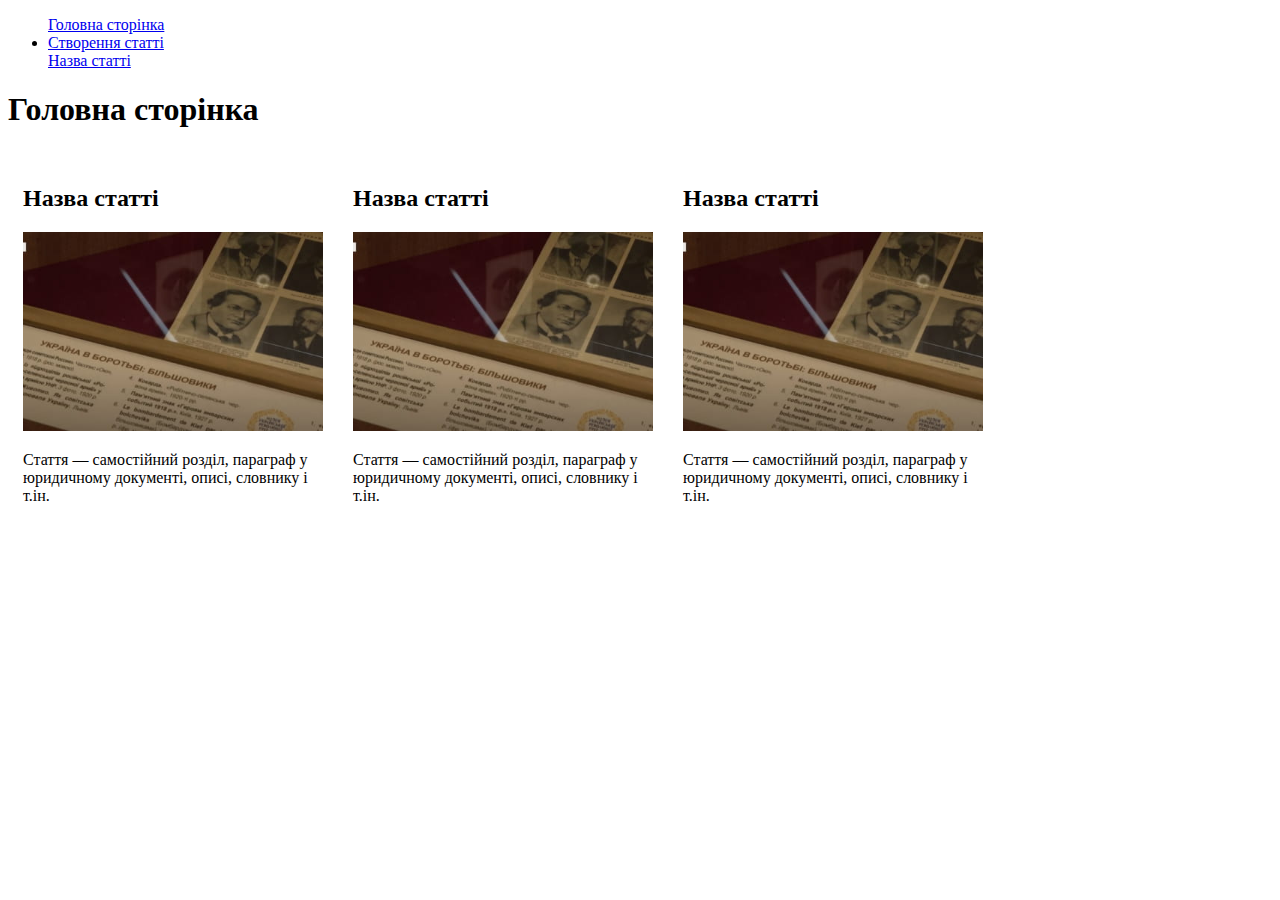
==== index.html @ f2e97813 "first commit" ====
<!DOCTYPE html>
<html lang="en">
<head>
    <meta charset="UTF-8">
    <meta http-equiv="X-UA-Compatible" content="IE=edge">
    <meta name="viewport" content="width=device-width, initial-scale=1.0">
    <title>Блог | Головна сторінка</title>
    <style>
        .row{
            display: flex;
            flex-wrap: wrap;
        }
        
        .card{
            margin: 15px;

        }
        .text{
            max-width: 300px;

        }
    </style>
</head>
<body>
    <header>
     <ul>
        <il><a href="index.html">Головна сторінка</a></il>
        <li><a href="create.html">Створення статті</a></li>
        <il><a href="post.html">Назва статті</a></il>

     </ul>

    </header>
    <main>
       <h1>Головна сторінка</h1>
       <section class="row">
        <article class="card">
            <h2>Назва статті</h2>
            <img width="300"src="img/1.jpg" alt="картинка">
            <p class="text">Стаття — самостійний розділ, параграф у юридичному документі, описі, словнику і т.ін.</p>
            
        </article>
        <section class="row">
            <article class="card">
                <h2>Назва статті</h2>
                <img width="300"src="img/1.jpg" alt="картинка">
                <p class="text">Стаття — самостійний розділ, параграф у юридичному документі, описі, словнику і т.ін.</p>
                
            </article>
            <section class="row">
                <article class="card">
                    <h2>Назва статті</h2>
                    <img width="300"src="img/1.jpg" alt="картинка">
                    <p class="text">Стаття — самостійний розділ, параграф у юридичному документі, описі, словнику і т.ін.</p>
                    
                </article>
       </section>
    </main>
    <footer>

    </footer>
</body>
</html>
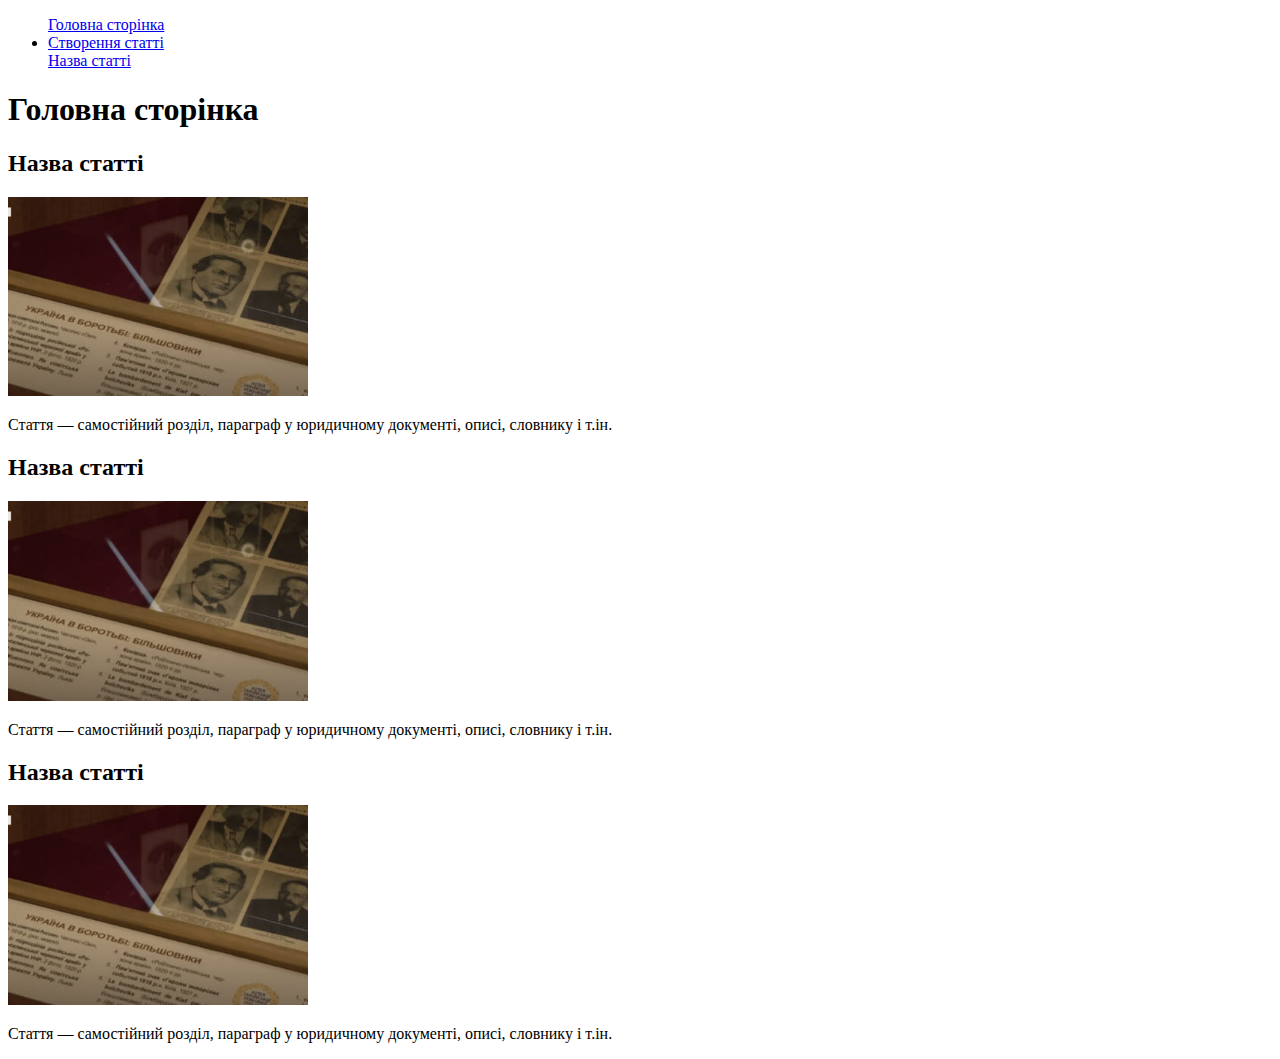
==== commit 2464bc9c: "fix index" ====
--- a/index.html
+++ b/index.html
@@ -5,21 +5,6 @@
     <meta http-equiv="X-UA-Compatible" content="IE=edge">
     <meta name="viewport" content="width=device-width, initial-scale=1.0">
     <title>Блог | Головна сторінка</title>
-    <style>
-        .row{
-            display: flex;
-            flex-wrap: wrap;
-        }
-        
-        .card{
-            margin: 15px;
-
-        }
-        .text{
-            max-width: 300px;
-
-        }
-    </style>
 </head>
 <body>
     <header>
